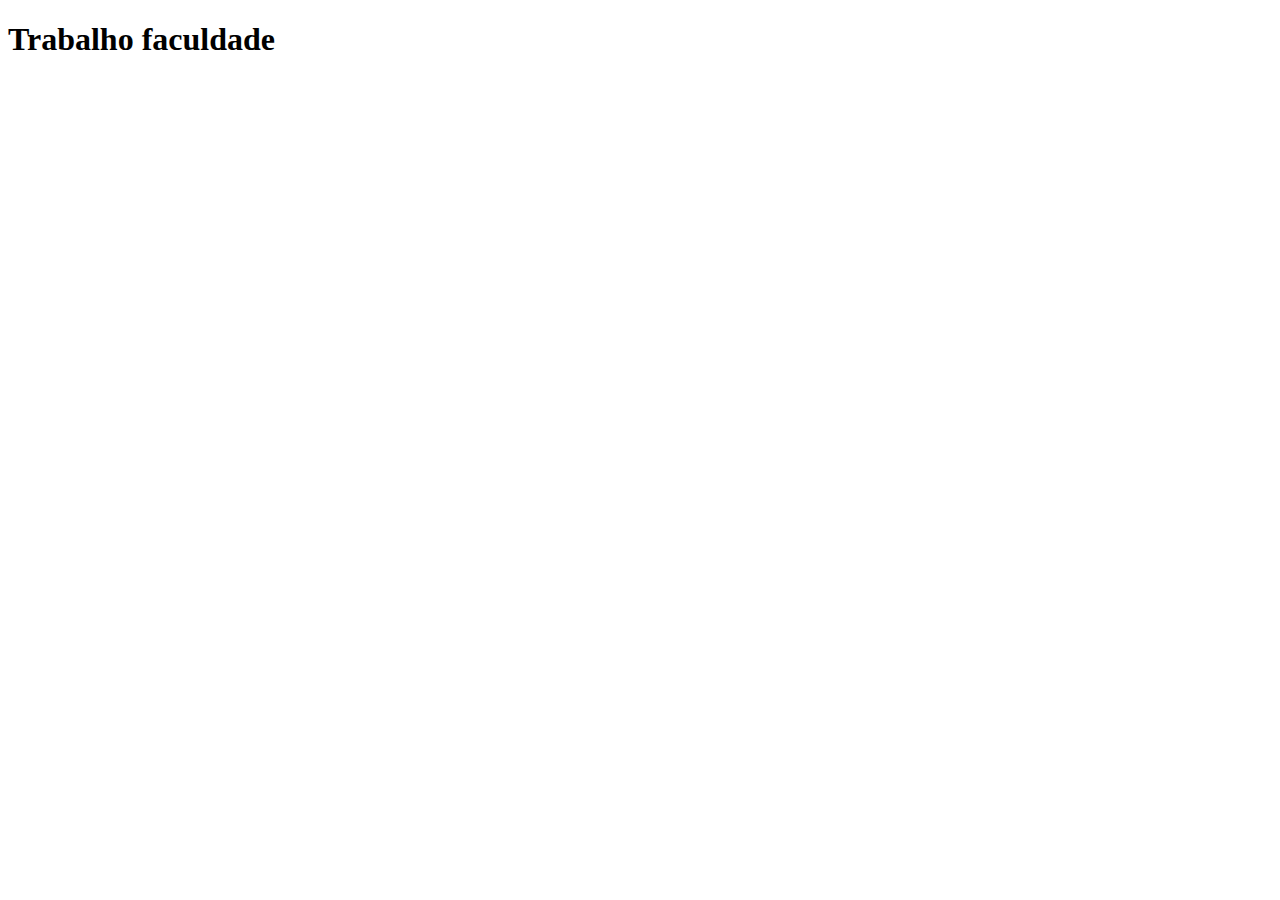
==== index.html @ ed2c8006 "inicial" ====
<!DOCTYPE html>
<html lang="en">
<head>
    <meta charset="UTF-8">
    <meta name="viewport" content="width=device-width, initial-scale=1.0">
    <title>Document</title>
</head>
<body>
    <h1>Trabalho faculdade</h1>
</body>
</html>
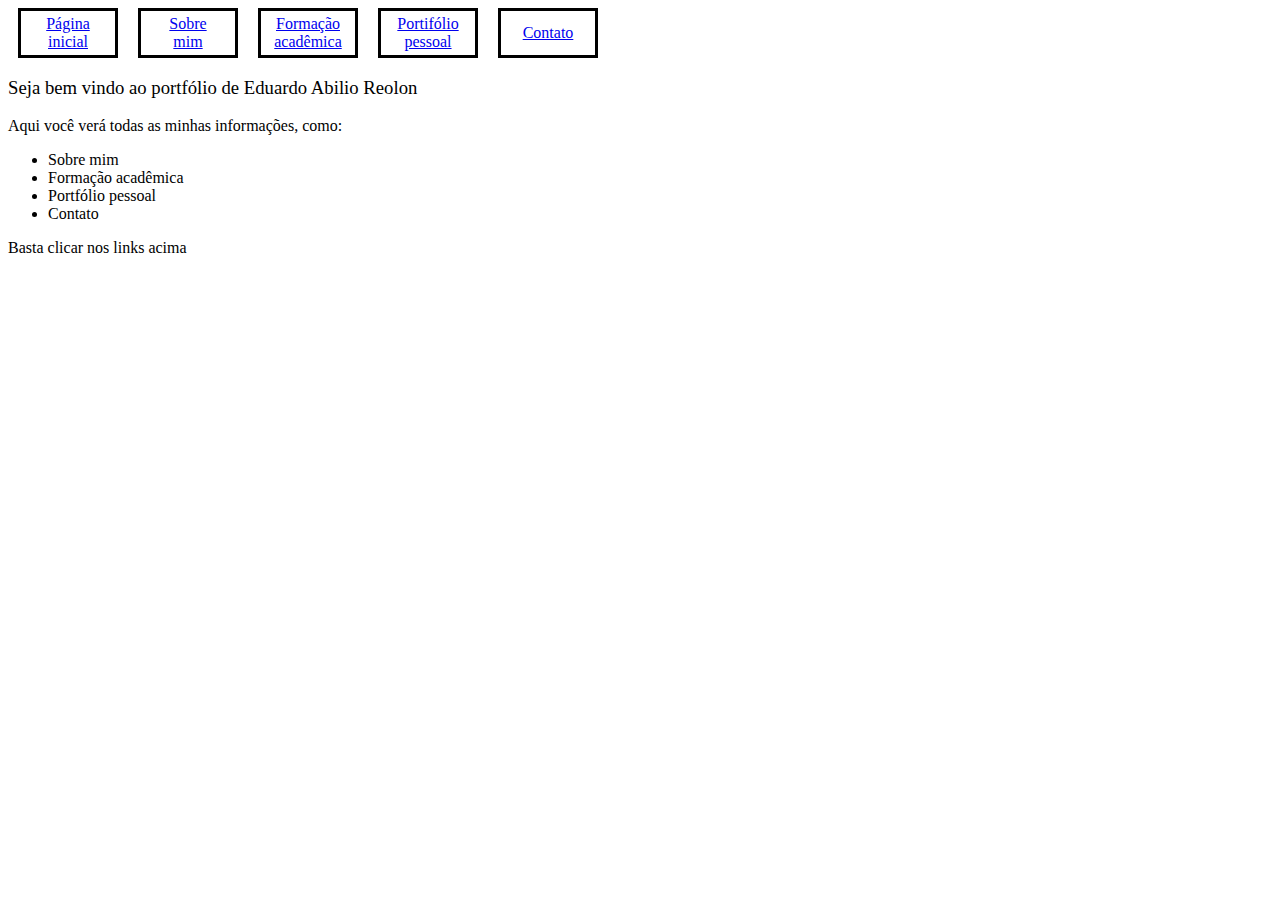
==== commit 11f215ab: "versao 1.0" ====
--- a/index.html
+++ b/index.html
@@ -4,8 +4,30 @@
     <meta charset="UTF-8">
     <meta name="viewport" content="width=device-width, initial-scale=1.0">
     <title>Document</title>
+    <script src="js/general.js"></script>
+    <script src="js/index.js"></script>
+    <link rel="stylesheet" href="css/general.css"></link>
+    <link rel="stylesheet" href="css/style.css"></link>
 </head>
 <body>
-    <h1>Trabalho faculdade</h1>
+    <!-- barra de navegação, comum a todas as páginas -->
+    <nav id="navWebsite"></nav>
+
+    <!-- Corpo da página -->
+    <main>
+        <h3>Seja bem vindo ao portfólio de <b>Eduardo Abilio Reolon</b></h3>
+        <p>Aqui você verá todas as minhas informações, como:</p>
+        <ul>
+            <li>Sobre mim</li>
+            <li>Formação acadêmica</li>
+            <li>Portfólio pessoal</li>
+            <li>Contato</li>
+        </ul>
+        <p>Basta clicar nos links acima</p>
+    </main>
+
+    <script>
+        start();
+    </script>
 </body>
 </html>
--- a/css/general.css
+++ b/css/general.css
@@ -0,0 +1,20 @@
+/* stylos comuns a todas as páginas */
+
+#navWebsite > div{
+    display: inline-block;
+    position: relative;
+    width: 100px;
+    height: 50px;
+    box-sizing: border-box;
+    border: 3px solid;
+    margin: 0 10px;
+    vertical-align: middle;
+    text-align: center;
+}
+
+#navWebsite a{
+    position: absolute;
+    left: 50%;
+    top: 50%;
+    transform: translate(-50%, -50%);
+}
--- a/css/style.css
+++ b/css/style.css
@@ -0,0 +1,3 @@
+main h3{
+    font-weight: 100;
+}
